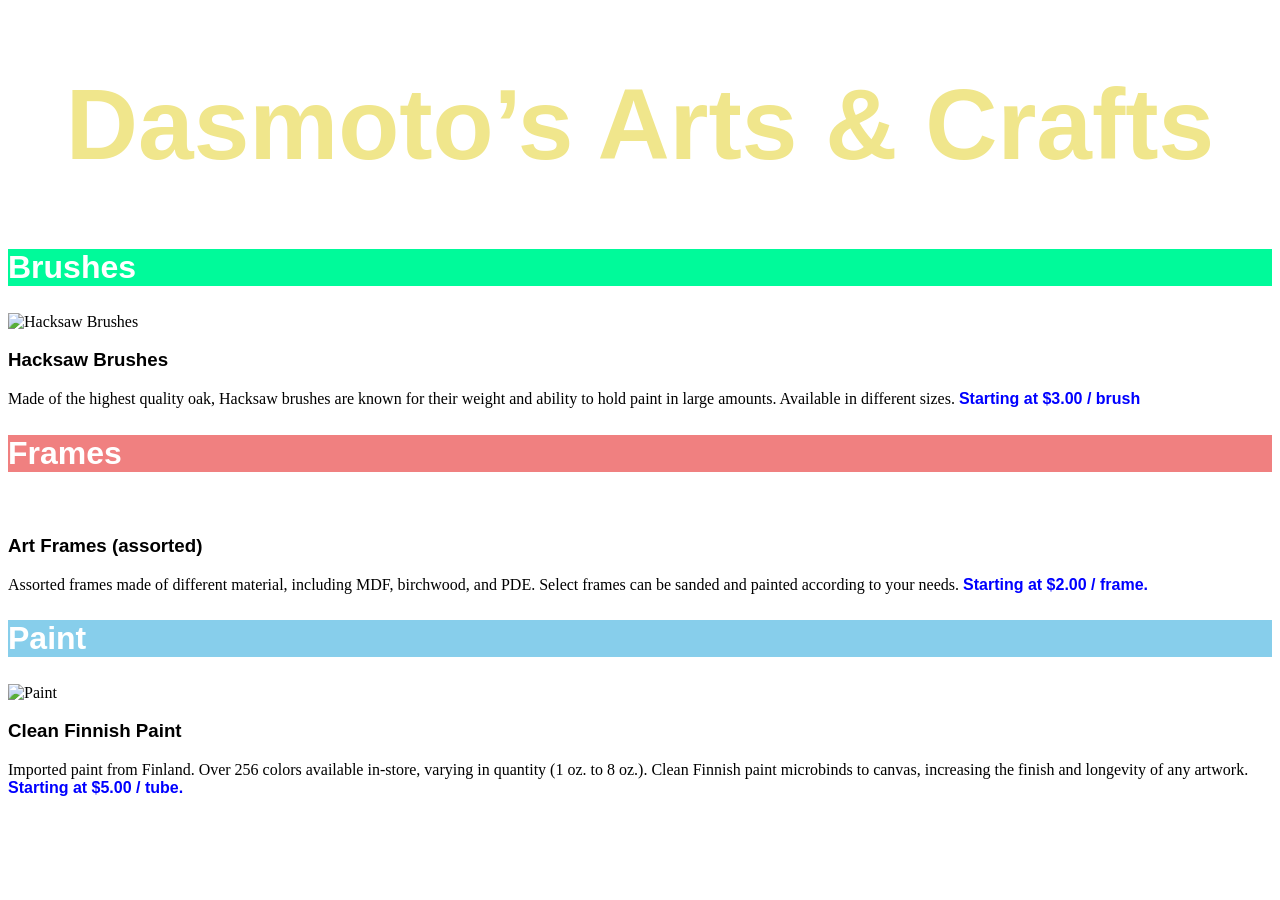
==== codeacademy-dasmoto's arts and crafts-css-project/index.html @ 5e491e1f "add art project using css styling" ====
<!DOCTYPE html>
<html lang="en">

<head>
    <meta charset="UTF-8">
    <meta name="viewport" content="width=device-width, initial-scale=1.0">
    <link rel="stylesheet" href="index.css">
    <title>Dasmoto’s Arts & Crafts</title>
</head>

<body>
    <h1>Dasmoto’s Arts & Crafts</h1>
    <div id="item">
        <h2 id="brushes">Brushes</h2>
        <img src="https://content.codecademy.com/courses/freelance-1/unit-2/hacksaw.jpeg" alt="Hacksaw Brushes">
        <h3>Hacksaw Brushes</h3>
        <p>Made of the highest quality oak, Hacksaw brushes are known for their weight and ability to hold paint in
            large amounts. Available in different sizes.
            <span class="price">Starting at $3.00 / brush</span>
        </p>
    </div>
    <div class="item">
        <h2 id="frame">Frames</h2>
        <img src="https://content.codecademy.com/courses/freelance-1/unit-2/frames.jpeg" alt="">
        <h3>Art Frames (assorted)</h3>
        <p>Assorted frames made of different material, including MDF, birchwood, and PDE. Select frames can be sanded
            and painted according to your needs. <span class="price">Starting at $2.00 / frame.</span></p>
    </div>
    <div class="item">
        <h2 id="paint">Paint</h2>
        <img src="https://content.codecademy.com/courses/freelance-1/unit-2/finnish.jpeg" alt="Paint">
        <h3>Clean Finnish Paint</h3>
        <p>Imported paint from Finland. Over 256 colors available in-store, varying in quantity (1 oz. to 8 oz.). Clean
            Finnish paint microbinds to canvas, increasing the finish and longevity of any artwork. <span
                class="price">Starting at $5.00 / tube.</span></p>
    </div>



</body>

</html>
---- codeacademy-dasmoto's arts and crafts-css-project/index.css ----
h1 {
    font-weight: bold;
    text-align: center;
    font-family: Helvetica;
    font-size: 100px;
    color: khaki;
    background-image: url(https://content.codecademy.com/courses/freelance-1/unit-2/pattern.jpeg);
}

#brushes {
    background-color: mediumspringgreen;
    color: white;
    font-family: Helvetica;
    font-size: 32px;
    font-weight: bold;
    text-align: left;
}

h3 {
    font-weight: bold;
    text-align: left;
    color: black;
}

p {
    color: black;
    text-align: left;
}

.price {
    color: blue;
    font-weight: bold;
    font-family: Helvetica;
}

#frame {
    background-color: lightcoral;
    color: white;
    font-size: 32px;
    font-family: helvetica;
}

.item 2 {
    color: white;
    font-size: 32px
}

h3 {
    font-weight: bold;
    font-family: Helvetica;
}

#paint {
    background-color: skyblue;
    color: white;
    font-size: 32px;
    font-family: helvetica;
}
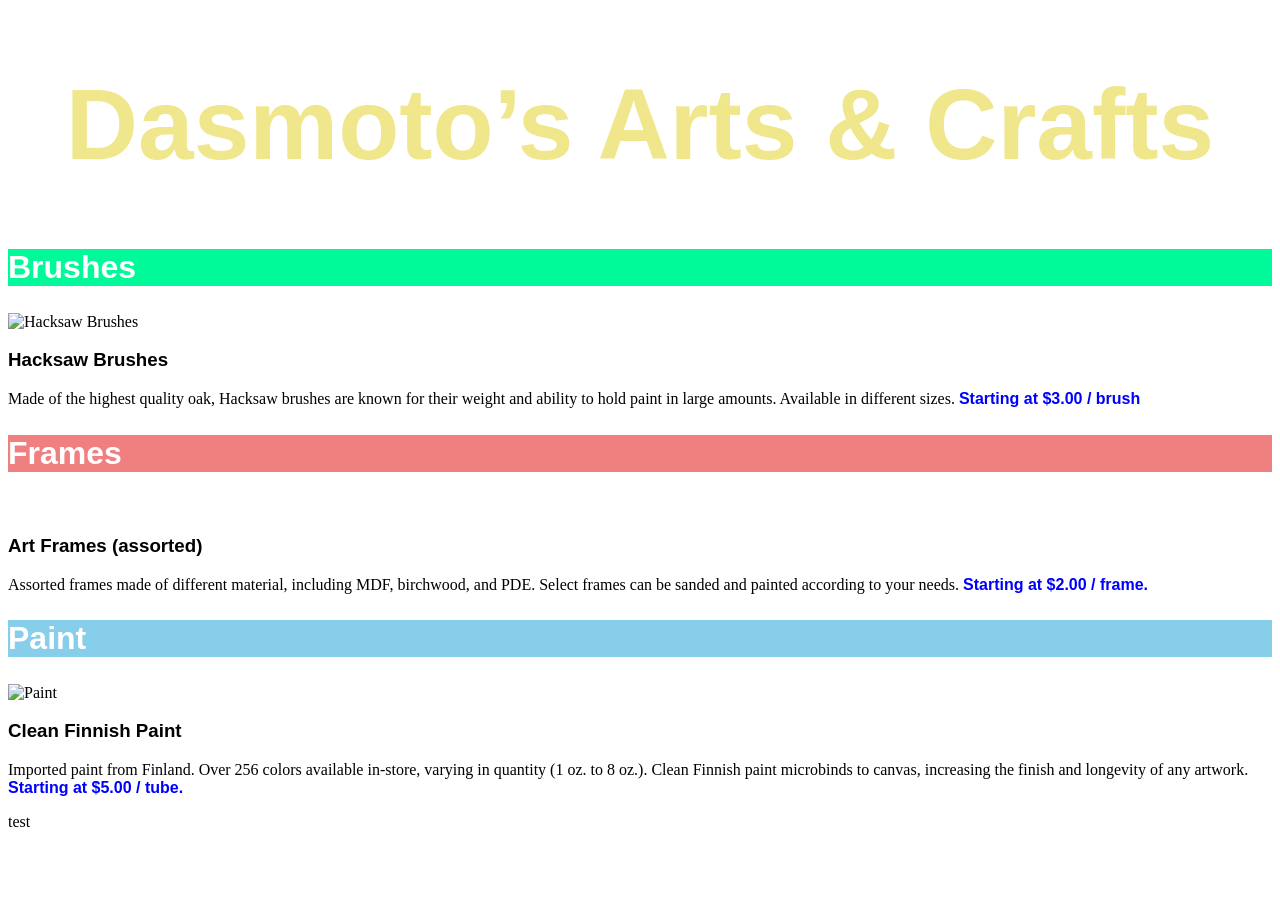
==== commit 5c4fb732: "add css style project, add html project" ====
--- a/codeacademy-dasmoto's arts and crafts-css-project/index.html
+++ b/codeacademy-dasmoto's arts and crafts-css-project/index.html
@@ -34,6 +34,7 @@
             Finnish paint microbinds to canvas, increasing the finish and longevity of any artwork. <span
                 class="price">Starting at $5.00 / tube.</span></p>
     </div>
+    <p>test</p>
 
 
 
